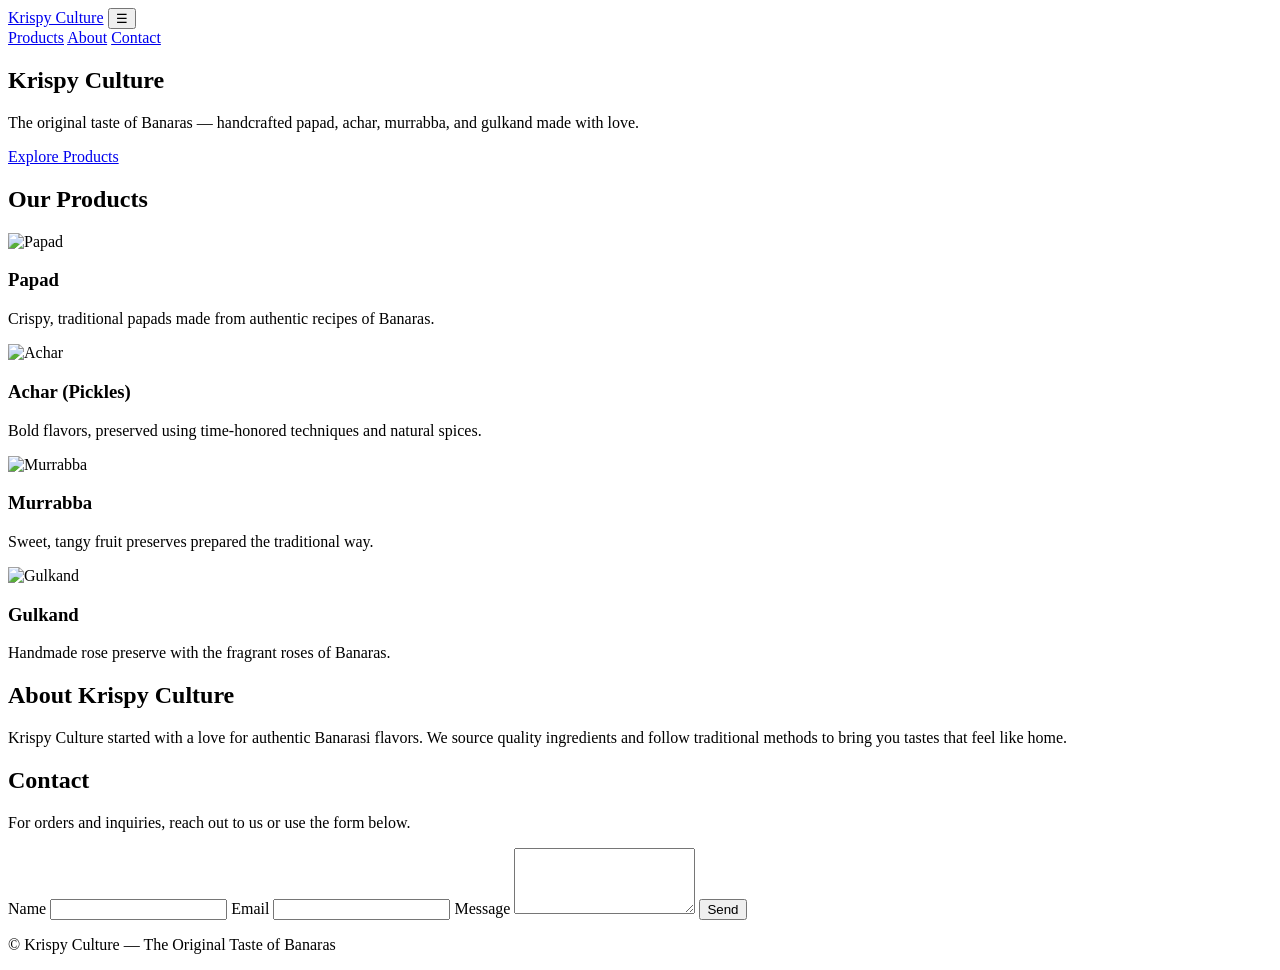
==== index.html @ 5a153d6f "Add static website for Krispy Culture (index, styles, scripts, images, README)" ====
<!doctype html>
<html lang="en">
<head>
  <meta charset="utf-8" />
  <meta name="viewport" content="width=device-width,initial-scale=1" />
  <title>Krispy Culture — The Original Taste of Banaras</title>
  <link rel="stylesheet" href="styles.css">
</head>
<body>
  <header class="site-header">
    <div class="container">
      <a class="brand" href="/">Krispy Culture</a>
      <button id="nav-toggle" aria-label="Toggle navigation">☰</button>
      <nav id="main-nav" class="nav">
        <a href="#products">Products</a>
        <a href="#about">About</a>
        <a href="#contact">Contact</a>
      </nav>
    </div>
  </header>

  <main>
    <section class="hero">
      <div class="container">
        <h1>Krispy Culture</h1>
        <p>The original taste of Banaras — handcrafted papad, achar, murrabba, and gulkand made with love.</p>
        <a class="btn" href="#products">Explore Products</a>
      </div>
    </section>

    <section id="products" class="container products">
      <h2>Our Products</h2>
      <div class="grid">
        <article class="product">
          <img src="images/papad.svg" alt="Papad" />
          <h3>Papad</h3>
          <p>Crispy, traditional papads made from authentic recipes of Banaras.</p>
        </article>

        <article class="product">
          <img src="images/achar.svg" alt="Achar" />
          <h3>Achar (Pickles)</h3>
          <p>Bold flavors, preserved using time-honored techniques and natural spices.</p>
        </article>

        <article class="product">
          <img src="images/murrabba.svg" alt="Murrabba" />
          <h3>Murrabba</h3>
          <p>Sweet, tangy fruit preserves prepared the traditional way.</p>
        </article>

        <article class="product">
          <img src="images/gulkand.svg" alt="Gulkand" />
          <h3>Gulkand</h3>
          <p>Handmade rose preserve with the fragrant roses of Banaras.</p>
        </article>
      </div>
    </section>

    <section id="about" class="container about">
      <h2>About Krispy Culture</h2>
      <p>Krispy Culture started with a love for authentic Banarasi flavors. We source quality ingredients and follow traditional methods to bring you tastes that feel like home.</p>
    </section>

    <section id="contact" class="container contact">
      <h2>Contact</h2>
      <p>For orders and inquiries, reach out to us or use the form below.</p>
      <form id="contact-form">
        <label for="name">Name</label>
        <input id="name" name="name" required />

        <label for="email">Email</label>
        <input id="email" name="email" type="email" required />

        <label for="message">Message</label>
        <textarea id="message" name="message" rows="4" required></textarea>

        <button class="btn" type="submit">Send</button>
      </form>
    </section>
  </main>

  <footer class="site-footer">
    <div class="container">
      <p>&copy; Krispy Culture — The Original Taste of Banaras</p>
    </div>
  </footer>

  <script src="script.js"></script>
</body>
</html>
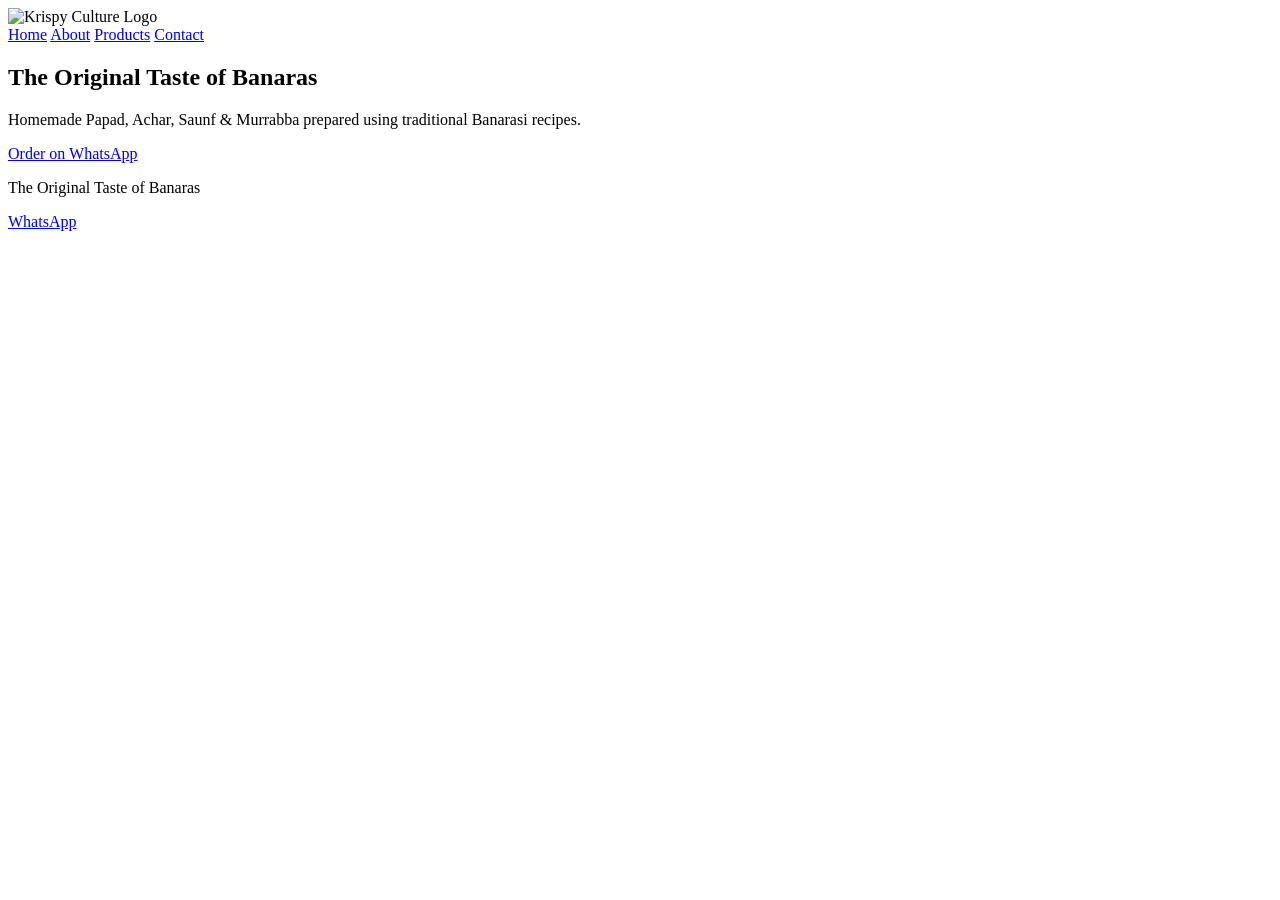
==== commit 37483cba: "Refactor index.html for better structure and accessibility Updated HTML structure and improved acces" ====
--- a/index.html
+++ b/index.html
@@ -1,91 +1,45 @@
-<!doctype html>
+<!DOCTYPE html>
 <html lang="en">
 <head>
-  <meta charset="utf-8" />
-  <meta name="viewport" content="width=device-width,initial-scale=1" />
-  <title>Krispy Culture — The Original Taste of Banaras</title>
-  <link rel="stylesheet" href="styles.css">
+<meta charset="UTF-8">
+<meta name="viewport" content="width=device-width, initial-scale=1.0">
+<title>Krispy Culture | The Original Taste of Banaras</title>
+<link rel="stylesheet" href="./style.css">
 </head>
+
 <body>
-  <header class="site-header">
-    <div class="container">
-      <a class="brand" href="/">Krispy Culture</a>
-      <button id="nav-toggle" aria-label="Toggle navigation">☰</button>
-      <nav id="main-nav" class="nav">
-        <a href="#products">Products</a>
-        <a href="#about">About</a>
-        <a href="#contact">Contact</a>
-      </nav>
-    </div>
-  </header>
 
-  <main>
-    <section class="hero">
-      <div class="container">
-        <h1>Krispy Culture</h1>
-        <p>The original taste of Banaras — handcrafted papad, achar, murrabba, and gulkand made with love.</p>
-        <a class="btn" href="#products">Explore Products</a>
-      </div>
-    </section>
+<header>
+  <img src="./images/logo.png" alt="Krispy Culture Logo" class="logo">
+  <nav>
+    <a href="index.html">Home</a>
+    <a href="about.html">About</a>
+    <a href="products.html">Products</a>
+    <a href="contact.html">Contact</a>
+  </nav>
+</header>
 
-    <section id="products" class="container products">
-      <h2>Our Products</h2>
-      <div class="grid">
-        <article class="product">
-          <img src="images/papad.svg" alt="Papad" />
-          <h3>Papad</h3>
-          <p>Crispy, traditional papads made from authentic recipes of Banaras.</p>
-        </article>
+<section class="hero">
+  <h1>The Original Taste of Banaras</h1>
+  <p>
+    Homemade Papad, Achar, Saunf & Murrabba prepared using
+    traditional Banarasi recipes.
+  </p>
 
-        <article class="product">
-          <img src="images/achar.svg" alt="Achar" />
-          <h3>Achar (Pickles)</h3>
-          <p>Bold flavors, preserved using time-honored techniques and natural spices.</p>
-        </article>
+  <a class="hero-btn"
+     href="https://wa.me/918299267036?text=Hello%20Krispy%20Culture!%20I%20want%20to%20place%20an%20order."
+     target="_blank">
+     Order on WhatsApp
+  </a>
+</section>
 
-        <article class="product">
-          <img src="images/murrabba.svg" alt="Murrabba" />
-          <h3>Murrabba</h3>
-          <p>Sweet, tangy fruit preserves prepared the traditional way.</p>
-        </article>
+<footer>
+  <p>The Original Taste of Banaras</p>
+</footer>
 
-        <article class="product">
-          <img src="images/gulkand.svg" alt="Gulkand" />
-          <h3>Gulkand</h3>
-          <p>Handmade rose preserve with the fragrant roses of Banaras.</p>
-        </article>
-      </div>
-    </section>
+<a class="whatsapp-btn"
+   href="https://wa.me/918299267036"
+   target="_blank">WhatsApp</a>
 
-    <section id="about" class="container about">
-      <h2>About Krispy Culture</h2>
-      <p>Krispy Culture started with a love for authentic Banarasi flavors. We source quality ingredients and follow traditional methods to bring you tastes that feel like home.</p>
-    </section>
-
-    <section id="contact" class="container contact">
-      <h2>Contact</h2>
-      <p>For orders and inquiries, reach out to us or use the form below.</p>
-      <form id="contact-form">
-        <label for="name">Name</label>
-        <input id="name" name="name" required />
-
-        <label for="email">Email</label>
-        <input id="email" name="email" type="email" required />
-
-        <label for="message">Message</label>
-        <textarea id="message" name="message" rows="4" required></textarea>
-
-        <button class="btn" type="submit">Send</button>
-      </form>
-    </section>
-  </main>
-
-  <footer class="site-footer">
-    <div class="container">
-      <p>&copy; Krispy Culture — The Original Taste of Banaras</p>
-    </div>
-  </footer>
-
-  <script src="script.js"></script>
 </body>
-</html>+</html>
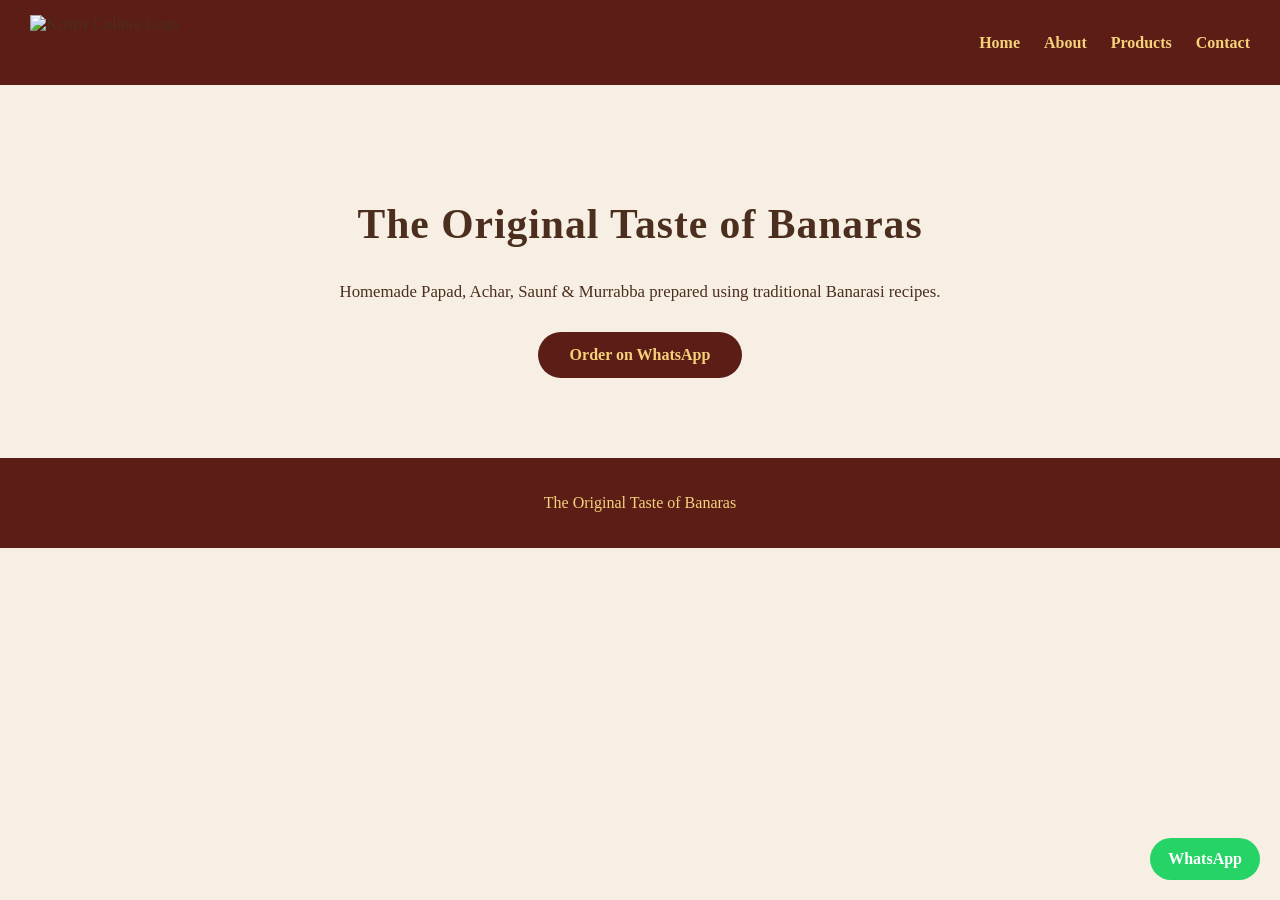
==== commit 13e7da28: "Update stylesheet link to style-v2.css" ====
--- a/index.html
+++ b/index.html
@@ -4,7 +4,7 @@
 <meta charset="UTF-8">
 <meta name="viewport" content="width=device-width, initial-scale=1.0">
 <title>Krispy Culture | The Original Taste of Banaras</title>
-<link rel="stylesheet" href="./style.css">
+<link rel="stylesheet" href="./style-v2.css">
 </head>
 
 <body>
--- a/style-v2.css
+++ b/style-v2.css
@@ -0,0 +1,131 @@
+/* ===== GLOBAL ===== */
+body {
+  margin: 0;
+  font-family: "Georgia", serif;
+  background: #f7efe3;
+  color: #4b2e1e;
+}
+
+h1, h2, h3 {
+  font-family: "Times New Roman", serif;
+  letter-spacing: 1px;
+}
+
+a {
+  text-decoration: none;
+}
+
+/* ===== HEADER ===== */
+header {
+  background: #5b1d16;
+  padding: 15px 30px;
+  display: flex;
+  align-items: center;
+  justify-content: space-between;
+}
+
+.logo {
+  height: 55px;
+}
+
+nav a {
+  color: #f5d27a;
+  margin-left: 20px;
+  font-weight: bold;
+}
+
+/* ===== HERO ===== */
+.hero {
+  text-align: center;
+  padding: 80px 20px;
+  background: linear-gradient(
+    rgba(247,239,227,0.9),
+    rgba(247,239,227,0.9)
+  );
+}
+
+.hero h1 {
+  font-size: 2.6rem;
+}
+
+.hero p {
+  max-width: 650px;
+  margin: auto;
+  font-size: 1.05rem;
+}
+
+.hero-btn {
+  display: inline-block;
+  margin-top: 30px;
+  background: #5b1d16;
+  color: #f5d27a;
+  padding: 14px 32px;
+  border-radius: 30px;
+  font-weight: bold;
+}
+
+/* ===== CONTENT ===== */
+.content {
+  padding: 60px 30px;
+  max-width: 1100px;
+  margin: auto;
+}
+
+/* ===== PRODUCTS ===== */
+.product-grid {
+  display: grid;
+  grid-template-columns: repeat(auto-fit, minmax(240px, 1fr));
+  gap: 30px;
+}
+
+.product-card {
+  background: #fff3df;
+  border: 2px solid #d8b384;
+  border-radius: 18px;
+  padding: 20px;
+  text-align: center;
+}
+
+.product-card img {
+  width: 100%;
+  border-radius: 12px;
+}
+
+.product-card h3 {
+  margin-top: 15px;
+  font-size: 1.3rem;
+}
+
+.product-card p {
+  font-size: 0.95rem;
+}
+
+/* ===== FOOTER ===== */
+footer {
+  text-align: center;
+  padding: 20px;
+  background: #5b1d16;
+  color: #f5d27a;
+}
+
+/* ===== WHATSAPP BUTTON ===== */
+.whatsapp-btn {
+  position: fixed;
+  bottom: 20px;
+  right: 20px;
+  background: #25D366;
+  color: white;
+  padding: 12px 18px;
+  border-radius: 50px;
+  font-weight: bold;
+}
+
+/* ===== MOBILE ===== */
+@media (max-width: 768px) {
+  header {
+    flex-direction: column;
+  }
+  nav {
+    margin-top: 10px;
+  }
+}
